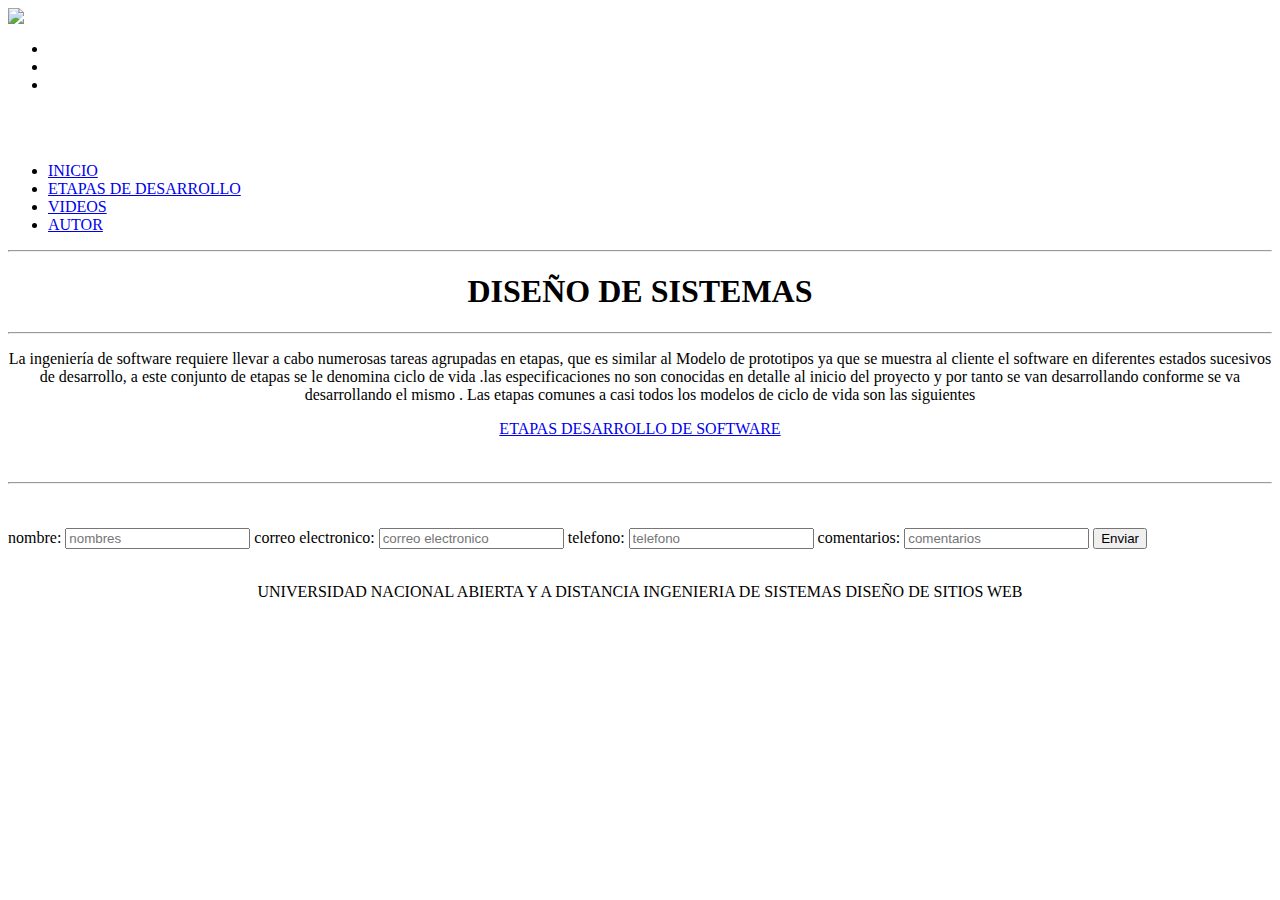
==== index.html @ d6f905ce "prueba" ====
<html>
	<head>
		<link rel="stylesheet" type="text/css" href="css/estilos.css">
		<link rel="stylesheet" href="estilos.css">
		<link rel="stylesheet" href="fonts.css">
			<title>diseño de sistemas</title>
			</head>
	<img src="imagenes/unad.jpg"/>


	<div class="social">
		<ul>
			<li><a href="https://es-la.facebook.com/Universidad-Nacional-Abierta-y-a-Distancia-UNAD-285790428108305/" target="_blamk" class="icon-facebook"></a></li>
			<li><a href="https://twitter.com/universidadunad?lang=es" target="_blamk" class="icon-twitter"></a></li>
			<li><a href="https://www.unad.edu.co/" target="_blamk" class="icon-google-plus3"></a></li>
		</ul>


	</div>

	<br><br>
	
		  <nav>
		  	<ul>
		  		<li><a href="index.html">INICIO</a></li>
		  		<li><a href="pagina2.html">ETAPAS DE DESARROLLO</a></li>
		  		<li><a href="pagina3.html">VIDEOS</a></li>
		  		<li><a href="pagina4.html">AUTOR</a></li>
		  		</ul>
		  </nav>
		  <hr/>

    <body>
    	 	
    	 	<h1>
	 	<center>DISEÑO DE SISTEMAS</center>
	 	</h1>
	 	<hr/>
	<div class="argumento">	 	
	<p>
		<center>La ingeniería de software requiere llevar a cabo numerosas tareas agrupadas en etapas, que es similar al Modelo de prototipos ya que se muestra al cliente el software en diferentes estados sucesivos de desarrollo, a este conjunto de etapas se le denomina ciclo de vida .las especificaciones no son conocidas en detalle al inicio del proyecto y por tanto se van desarrollando conforme se va desarrollando el mismo . Las etapas comunes a casi todos los modelos de ciclo de vida son las siguientes</center>
		</p>
	</div>	
	<a target="_blank" href="pagina2.html">
	<center>ETAPAS DESARROLLO DE SOFTWARE</center>
	</a>
	<br><br>
	<hr/>
	<br><br>

	<div class="caja">
	<form>
		<label for="">nombre:</label>
		<input type="text" placeholder="nombres">
		
		<label for="">correo electronico:</label>
		<input type="text" placeholder="correo electronico">
		
		<label for="">telefono:</label>
		<input type="text" placeholder="telefono">
		
		<label for="">comentarios:</label>
		<input type="text" placeholder="comentarios">
		
		<input type="button" value="Enviar">
	</form>
	</div>

	<br>
	</body>

	<div class="footer">
    <footer>
	<center>UNIVERSIDAD NACIONAL ABIERTA Y A DISTANCIA
	INGENIERIA DE SISTEMAS 
	DISEÑO DE SITIOS WEB
	</center></footer>

		





</html>
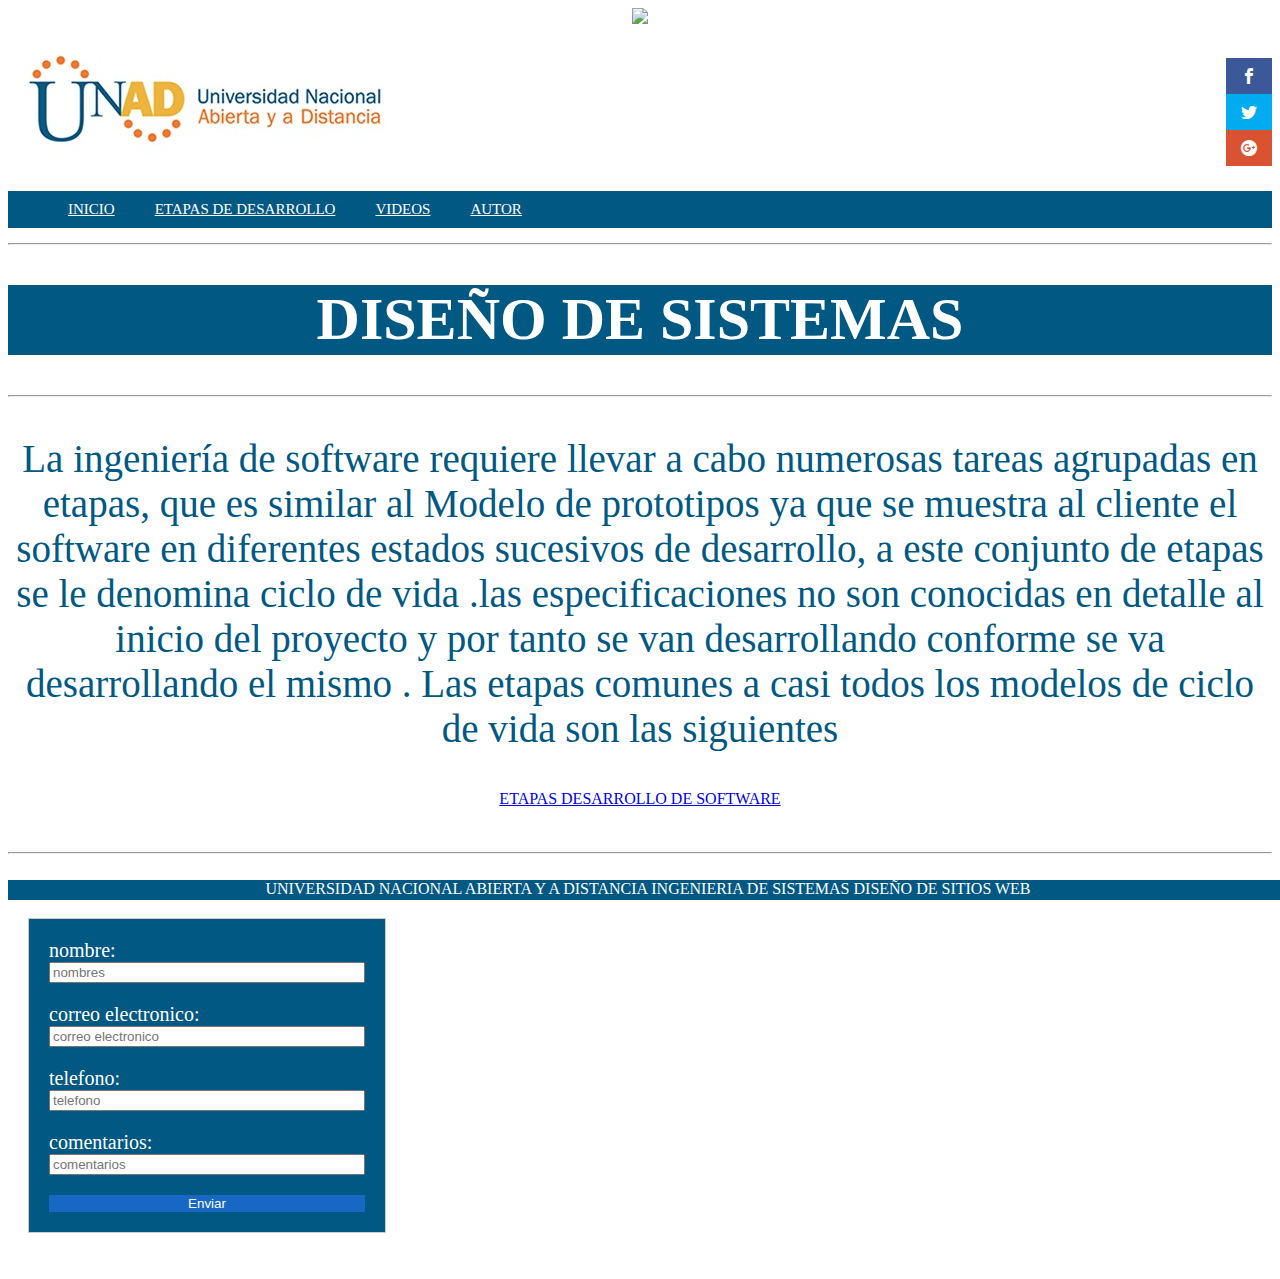
==== commit 636c1b82: "prueba" ====
--- a/index.html
+++ b/index.html
@@ -1,4 +1,8 @@
 <html>
+<!-- Contador de visitas -->
+<center><a href="http://www.websmultimedia.com/contador-de-visitas-gratis" title="Contador De Visitas Gratis">
+<img style="border: 0px solid; display: inline;"  src="http://www.websmultimedia.com/contador-de-visitas.php?id=242389"></a><br><a href='http://www.websmultimedia.com/contador-de-visitas-gratis'></a><br><a href='http://www.tarhacanabeagle.com/'></a></center>
+<!-- Fin Contador de visitas -->
 	<head>
 		<link rel="stylesheet" type="text/css" href="css/estilos.css">
 		<link rel="stylesheet" href="estilos.css">
--- a/css/estilos.css
+++ b/css/estilos.css
@@ -0,0 +1,168 @@
+body {
+	background:#fff;
+}
+h1 {
+	background:#005883;
+		width: 100%;
+		height: 70px;
+	color:#fff;
+}
+h1 {font-size:60px; }
+.argumento {
+	color:005883;
+}
+
+.argumento {font-size:39px; }
+
+.footer {
+		background:#005883;
+		width: 100%;
+		height: 20px;
+		bottom: 0;
+		position: fixed;
+		text: center;
+		color:#fff;
+		
+
+}
+.twitter { position: static;
+			border-right: 0;
+			top:0px; 
+		}
+
+.social {
+	float: right;
+	border: 20px;
+	top: 0;
+	
+}
+.social ul {
+	list-style: none;
+}
+
+.social ul li a{
+	display: inline-block;
+	color: #fff;
+	background: #000;
+	padding: 10px 15px;
+	text-decoration: none;
+}
+
+.social ul li .icon-facebook{background:#3b5998;}
+.social ul li .icon-twitter{background:#00abf0;}
+.social ul li .icon-google-plus3{background:#d95232;}
+
+.social ul li a:hover {
+	padding: 10px 30px
+
+}
+
+.caja {
+		color: #fff
+}
+
+.ciclo {
+
+	margin-left: 25%;
+}
+
+.videos {
+
+	float:left;
+	width: 50%;
+
+}
+
+.telefonia {
+
+	float:left;
+	width: 50%;
+
+}
+
+.cristian {
+	font-size: 40px;
+	color:#005883;
+	width: 50%
+	margin-right:70%;
+
+}
+
+.unad {
+
+	margin-left:60% ;
+	margin-top: 0;
+}
+
+.articles {
+
+	font-size: 30px;
+	color: #005883;
+
+}
+
+.relacionados {
+
+font-size: 30px;
+	color: #005883;
+}
+
+Form {
+	background:#005883;
+	width: 25%;
+	border: 1px solid #ccc;
+	margin: 20px;
+	padding: 20px;
+}
+
+
+label {
+
+	font-size: 20px;
+	display: block;
+	width: 100%;
+}
+
+input, texarea {
+	margin-bottom:20px;
+	width: 100%
+	
+}
+
+input[type="button"]{
+	margin-bottom: 0;
+	background:#1668C4;
+	color:#fff;	
+	border:none;
+
+}
+
+input[type="button"]:hover {
+		background: #1668F4;
+		cursor:pointer;
+}
+
+nav {
+	background: #005883
+	color: #fff;
+	 }
+
+nav ul {
+	    background: #005883;
+	    overflow: hidden;
+		font-size: 15px;
+		color: #fff;
+		list-style: none;
+}
+
+nav ul li a {
+	padding: 10px 20px;
+	display: block;
+	color: #fff
+}
+
+nav ul li {
+
+	float: left
+}
+
--- a/fonts.css
+++ b/fonts.css
@@ -0,0 +1,35 @@
+@font-face {
+  font-family: 'icomoon';
+  src:  url('fonts/icomoon.eot?tabqkz');
+  src:  url('fonts/icomoon.eot?tabqkz#iefix') format('embedded-opentype'),
+    url('fonts/icomoon.ttf?tabqkz') format('truetype'),
+    url('fonts/icomoon.woff?tabqkz') format('woff'),
+    url('fonts/icomoon.svg?tabqkz#icomoon') format('svg');
+  font-weight: normal;
+  font-style: normal;
+}
+
+[class^="icon-"], [class*=" icon-"] {
+  /* use !important to prevent issues with browser extensions that change fonts */
+  font-family: 'icomoon' !important;
+  speak: none;
+  font-style: normal;
+  font-weight: normal;
+  font-variant: normal;
+  text-transform: none;
+  line-height: 1;
+
+  /* Better Font Rendering =========== */
+  -webkit-font-smoothing: antialiased;
+  -moz-osx-font-smoothing: grayscale;
+}
+
+.icon-google-plus3:before {
+  content: "\ea8d";
+}
+.icon-facebook:before {
+  content: "\ea90";
+}
+.icon-twitter:before {
+  content: "\ea96";
+}
